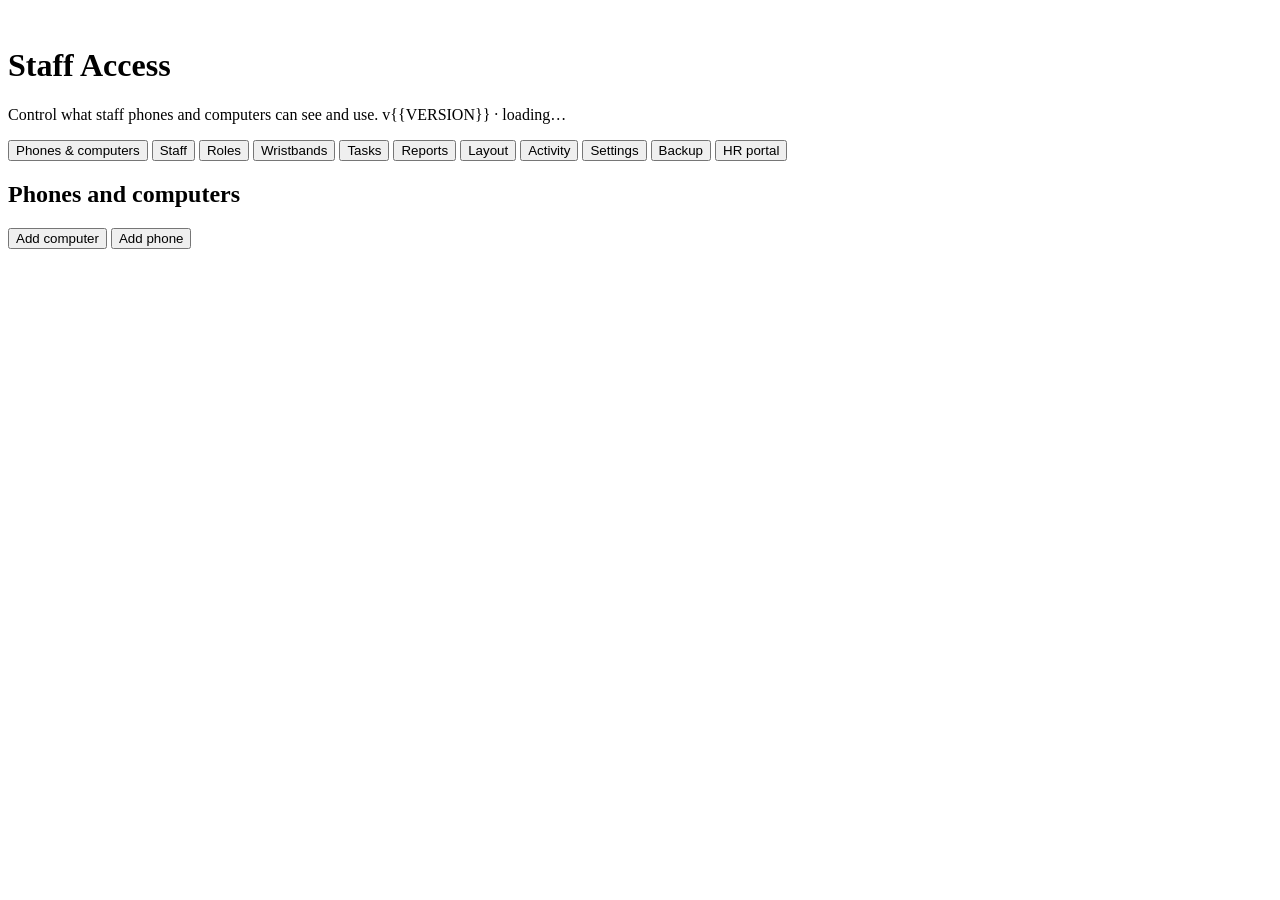
==== staff_portal/app/admin/index.html @ 721d0551 "Merge wf/ct-tasks into the release Co-Authored-By: Claude Opus 5.5 <noreply@anthropic.com> Claude-Se" ====
<!doctype html>
<html lang="en">
<head>
<meta charset="utf-8">
<meta name="viewport" content="width=device-width, initial-scale=1">
<title>Staff Access</title>
<link rel="stylesheet" href="static/admin.css">
</head>
<body>
<header class="top">
  <img class="top-icon" id="top-icon" src="icon-192.png" alt="">
  <div class="top-text">
    <h1 id="top-title">Staff Access</h1>
    <p>Control what staff phones and computers can see and use. <span class="version" id="version">v{{VERSION}} · loading…</span></p>
  </div>
</header>

<nav class="tabs" role="tablist">
  <button role="tab" data-tab="phones" aria-selected="true">Phones &amp; computers</button>
  <button role="tab" data-tab="staff">Staff</button>
  <button role="tab" data-tab="roles">Roles</button>
  <button role="tab" data-tab="wristbands">Wristbands</button>
  <button role="tab" data-tab="tasks">Tasks</button>
  <button role="tab" data-tab="reports">Reports</button>
  <button role="tab" data-tab="layout">Layout</button>
  <button role="tab" data-tab="activity">Activity</button>
  <button role="tab" data-tab="settings">Settings</button>
  <button role="tab" data-tab="backup">Backup</button>
  <button role="tab" data-tab="hr">HR portal</button>
</nav>

<main>
  <section id="tab-phones" class="tab">
    <div class="notice" id="url-notice" hidden>
      Set the <strong>staff app address</strong> in <button class="linkish" data-goto="settings">Settings</button>
      before setting up phones. The setup QR codes use it.
    </div>
    <div class="section-head">
      <h2>Phones and computers</h2>
      <div class="editor-actions">
        <button class="btn" id="add-computer">Add computer</button>
        <button class="btn primary" id="add-phone">Add phone</button>
      </div>
    </div>
    <div id="phone-list" class="cards"></div>
  </section>

  <section id="tab-staff" class="tab" hidden>
    <div class="section-head">
      <h2>Staff members</h2>
      <div class="head-actions">
        <button class="btn" id="sync-staff" hidden>Sync staff now</button>
        <button class="btn" id="link-staff" hidden>Link existing staff</button>
        <button class="btn" id="add-from-connecteam" hidden>Add from Connecteam</button>
        <button class="btn primary" id="add-staff">Add staff member</button>
      </div>
    </div>
    <p class="hint">For shared phones: each person taps their name and enters their own PIN, so
      every action is recorded under their name. What they can control comes from the phone's role.</p>
    <p class="hint sync-line" id="staff-sync-status" hidden></p>
    <div class="kc-filters staff-tools" id="staff-tools" hidden>
      <input type="search" id="staff-search" placeholder="Search by name, role or department" maxlength="60"
        autocomplete="off" aria-label="Search staff">
      <div class="seg seg-state" role="radiogroup" aria-label="Sort staff by" id="staff-sort">
        <button type="button" role="radio" data-sort="department" aria-checked="true">Department</button>
        <button type="button" role="radio" data-sort="name" aria-checked="false">Name</button>
        <button type="button" role="radio" data-sort="role" aria-checked="false">Role</button>
      </div>
      <span class="count" id="staff-count"></span>
    </div>
    <div id="staff-list" class="staff-list"></div>
    <div id="staff-archived" class="staff-list staff-archived"></div>

    <details id="keycards-section" class="fold-section" hidden>
      <summary class="kc-head">
        <span class="chev" aria-hidden="true"></span>
        <h2>Key cards</h2>
        <span class="fold-count" id="kc-totals"></span>
      </summary>
      <div class="kc-intro">
        <p class="hint">Every staff key card made, from the Staff tab or at a front-desk computer, newest
          first. Revoke a card you have in hand, or report a lost one and lock it out of its doors.</p>
        <button class="btn" id="kc-refresh">Refresh</button>
      </div>
      <div class="kc-filters">
        <div class="seg seg-state" role="radiogroup" aria-label="Show key cards" id="kc-filter">
          <button type="button" role="radio" data-state="active" aria-checked="true">Active</button>
          <button type="button" role="radio" data-state="expired" aria-checked="false">Expired</button>
          <button type="button" role="radio" data-state="revoked" aria-checked="false">Revoked</button>
          <button type="button" role="radio" data-state="lost" aria-checked="false">Lost</button>
          <button type="button" role="radio" data-state="all" aria-checked="false">All</button>
        </div>
        <input type="search" id="kc-search" placeholder="Search by name or card number" maxlength="60"
          autocomplete="off" aria-label="Search key cards">
      </div>
      <div class="table-wrap">
        <table class="activity kc-table">
          <thead><tr><th>Holder</th><th>Card</th><th>Opens</th><th>Made</th><th>Works until</th>
            <th>State</th><th>Last used</th><th><span class="sr">Actions</span></th></tr></thead>
          <tbody id="kc-rows"></tbody>
        </table>
      </div>
      <button class="btn more" id="kc-more" hidden>Show older</button>
    </details>

    <div class="section-head dept-head">
      <h2>Departments</h2>
      <div class="head-actions"><button class="btn" id="add-department">Add department</button></div>
    </div>
    <p class="hint">A department gives its people a role, the key card made for them with
      <b>Make key card</b>, and whether they must be clocked in to sign in. People linked to
      Connecteam are in every department whose smart group they're in. Someone in several
      departments gets each of these from the first one in this list that sets it, so drag to
      change the order.</p>
    <div id="department-list" class="area-list dept-list"></div>
    <div id="department-hidden"></div>
  </section>

  <section id="tab-roles" class="tab" hidden>
    <p class="hint roles-hint">A role decides what a <b>kiosk</b> device with that role shows, and what
      each person with that role sees when they sign in on a <b>role-based</b> device. People are listed
      under their role: click someone to change their access or pages just for them.</p>
    <div class="roles-layout">
      <aside class="role-list">
        <div class="section-head">
          <h2>Roles</h2>
          <button class="btn" id="add-role">New role</button>
        </div>
        <ul id="role-list"></ul>
      </aside>
      <div class="role-editor" id="role-editor">
        <div class="empty">Pick a role, or create one like “Maintenance” or “Housekeeping.”</div>
      </div>
    </div>
  </section>

  <section id="tab-wristbands" class="tab" hidden>
    <div class="section-head"><h2>Wristbands</h2></div>
    <p class="hint wb-intro">Staff signed in on a front-desk computer make TT Hotel wristbands and key
      cards on the card encoder plugged into it. Set the defaults here, set each front-desk computer's
      card encoder (This computer (USB) is easiest) in <button class="linkish"
      data-goto="phones">Phones &amp; computers</button> → Edit, and choose who may make which cards on the
      <button class="linkish" data-goto="roles">Roles</button> tab. Every card is recorded with who made it.</p>
    <form id="wb-form" class="settings">
      <fieldset>
        <label class="check-row"><input type="checkbox" name="wristbands_enabled">
          <span>Make wristbands and key cards
          <small>People whose role allows it can make day passes, overnight wristbands, contractor
          badges and staff cards on a front-desk computer with a card encoder.</small></span></label>
        <p class="hint wb-account">TT Hotel account: <span class="badge" id="wb-tt-state"></span>
          <button class="linkish" type="button" data-goto="settings"
            data-open-conn="conn-tthotel">Settings → Connections</button></p>
      </fieldset>
      <fieldset>
        <legend>Day passes</legend>
        <div class="row">
          <label>Day passes stop working at <small>Every day pass works until this time on the day it's made.</small>
            <input name="wb_daypass_end" type="time" required></label>
          <label>Most guests on one day pass booking<input name="wb_daypass_max" type="number" min="1" max="50" required></label>
        </div>
        <div class="pick-block">
          <div class="pick-head">Doors every day pass opens <span class="hint" id="wb-daypass-count"></span></div>
          <div class="pick-box tall" id="wb-daypass-doors"></div>
          <p class="wb-warn" id="wb-daypass-rooms" hidden></p>
        </div>
        <label class="check-row"><input type="checkbox" name="wb_lockout_daypass">
          <span>Day passes open doors that are deadbolted from inside
          <small>Leave this off for guests, so no one can open a room someone has bolted from inside.</small></span></label>
      </fieldset>
      <fieldset>
        <legend>Overnight guests</legend>
        <div class="row">
          <label>Checkout time <small>Overnight wristbands stop working at this time on the checkout date.</small>
            <input name="wb_checkout_time" type="time" required></label>
          <label>Most guests on one overnight booking<input name="wb_overnight_max" type="number" min="1" max="50" required></label>
        </div>
        <div class="pick-block">
          <div class="pick-head">Shared doors on every overnight wristband <span class="hint" id="wb-overnight-count"></span></div>
          <p class="hint">Such as the main entrance or the pool gate. Staff choose the room when they make the wristband.</p>
          <div class="pick-box tall" id="wb-overnight-doors"></div>
          <p class="wb-warn" id="wb-overnight-rooms" hidden></p>
        </div>
        <label class="check-row"><input type="checkbox" name="wb_lockout_overnight">
          <span>Overnight wristbands open doors that are deadbolted from inside
          <small>Leave this off for guests, so no one can open a room someone has bolted from inside.</small></span></label>
      </fieldset>
      <fieldset>
        <legend>Contractor badges</legend>
        <p class="hint">Staff pick the doors (any door they have access to, staff doors too) and when the
          badge stops working, at most 7 days ahead. Choose who may make them on the
          <button class="linkish" type="button" data-goto="roles">Roles</button> tab.</p>
        <div class="row">
          <label>Most badges at once<input name="wb_contractor_max" type="number" min="1" max="20" required></label>
        </div>
        <label class="check-row"><input type="checkbox" name="wb_lockout_contractor">
          <span>Contractor badges open doors that are deadbolted from inside
          <small>Usually off, so no one can open a room someone has bolted from inside.</small></span></label>
      </fieldset>
      <fieldset>
        <legend>Staff cards</legend>
        <div class="row">
          <label>Staff cards last (days) <small>Where the expiry date starts. Staff can change it, up to their role's limit.</small>
            <input name="wb_staff_days" type="number" min="1" max="3650" required></label>
          <label>Most cards at once<input name="wb_staff_max" type="number" min="1" max="20" required></label>
        </div>
        <label class="check-row"><input type="checkbox" name="wb_lockout_staff">
          <span>Staff cards open doors that are deadbolted from inside
          <small>Usually on, so staff can get into a room in an emergency.</small></span></label>
      </fieldset>
      <fieldset>
        <legend>Lost key cards: remote lock-out (experimental)</legend>
        <p class="hint">A lost staff card keeps opening its doors until it expires. You can always lock
          it out by tapping a <b>lost card notice</b> or a <b>replacement card</b> on each door (Staff tab,
          Key cards). Remote lock-out does it through TT Hotel instead, for doors with a gateway, without
          walking to them.</p>
        <p class="wb-warn">Experimental: TT Hotel doesn't document this for cards made on an encoder. A card
          number locked out remotely is retired on that door <b>for good</b>: that card can never open it
          again, even after it's cleared and made again. Test it on one door before using it.</p>
        <label class="check-row"><input type="checkbox" name="wb_remote_lockout">
          <span>Offer remote lock-out for lost cards
          <small>Uses 2 TT Hotel requests per gateway door, only when you click it. A busy gateway is
          tried again at most 3 times, minutes apart.</small></span></label>
        <div class="row">
          <label>Card number format <small>If the test card still opens the door, the test switches
            this for you.</small>
            <select name="wb_remote_lockout_api">
              <option value="reversed">Reversed (TT Hotel's encoder cards)</option>
              <option value="plain">As printed</option></select></label>
        </div>
        <div class="ct-status">
          <span id="wb-remote-status" class="hint"></span>
          <button class="btn" type="button" id="wb-remote-test">Test remote lock-out</button>
        </div>
      </fieldset>
      <fieldset>
        <legend>Time zone</legend>
        <label>Time zone <small>Leave blank to use Home Assistant's. Day passes, checkout and staff
          cards stop working at these times in this zone.</small>
          <input name="wb_time_zone" maxlength="64" list="wb-zones" autocomplete="off" spellcheck="false"></label>
        <datalist id="wb-zones"></datalist>
        <p class="hint" id="wb-zone-note"></p>
        <p class="hint">The front-desk computer's Windows time zone must be the same: the encoder works
          out each door's time from that computer's clock.</p>
      </fieldset>
      <fieldset>
        <legend>Advanced</legend>
        <p class="hint">Only change these if TT Hotel's own settings were changed, or the wristbands you
          use need it.</p>
        <div class="row">
          <label>Card sectors <small>16 digits, as set in TT Hotel (its default is 0000000000011111).</small>
            <input name="wb_sectors" maxlength="16" pattern="[01]{16}" required autocomplete="off" spellcheck="false"></label>
          <label>Wait for each card (seconds) <small>Then staff are asked to try again, skip it or stop.</small>
            <input name="wb_card_wait" type="number" min="10" max="600" required></label>
          <label>Most doors on one card <small>A whole floor or building counts as one.</small>
            <input name="wb_max_records" type="number" min="1" max="64" required></label>
        </div>
        <label>Networks to search for encoders <small>For Automatic card encoders. Leave blank to use
          Home Assistant's (Settings → System → Network). Otherwise up to 4 private networks, each
          /24 or smaller, such as 192.168.1.0/24.</small>
          <input name="wb_scan_subnets" maxlength="200" placeholder="From Home Assistant" autocomplete="off"
            spellcheck="false"></label>
      </fieldset>
      <div class="form-actions"><button class="btn primary" type="submit">Save wristband settings</button></div>
    </form>
    <div class="settings">
      <fieldset>
        <legend>Card encoders</legend>
        <p class="hint">Each front-desk computer with an encoder runs TT Hotel's free <b>SN Web Socket</b>
          helper. With <b>This computer (USB)</b> (the default for new computers), Staff Access
          reaches the encoder through the staff app open on that computer, so it connects while
          someone signed in there has <b>Wristbands</b> open, and Staff Access never connects to it
          over your network. For other setups, <b>Automatic</b> looks for SN Web Socket on the networks in Home
          Assistant's network setting (or the ones entered under Advanced) and uses only the one you
          confirm with <b>Use this encoder</b>, or enter its <b>Address</b>. Between jobs the encoder
          is free for the TT Hotel program.</p>
        <div class="ct-status">
          <span id="wb-discovery" class="hint"></span>
          <button class="btn" type="button" id="wb-find-encoders">Find encoders</button>
        </div>
        <div id="wb-encoders" class="area-list"></div>
      </fieldset>
      <fieldset>
        <legend>Doors</legend>
        <p class="hint">The doors TT Hotel lists for your property, by building and floor. Rename a door
          to what staff call it (TT Hotel keeps its own name), or hide it from staff lists. A hidden door
          can still be one of the day-pass or overnight doors above.</p>
        <p class="hint">Mark each door as a <b>public door</b> (such as the pool gate or the main entrance),
          a <b>guest room</b> or a <b>staff door</b> (such as the office or the boiler room). Staff pick
          overnight guests' rooms from the guest rooms, and shared doors from the public doors. A door not
          marked yet shows in both. Staff doors only go on staff cards and contractor badges.</p>
        <div class="ct-status">
          <span id="wb-doors-status" class="hint"></span>
          <button class="btn" type="button" id="wb-sync">Sync from TT Hotel</button>
        </div>
        <div id="wb-doors" class="wb-doors"></div>
      </fieldset>
    </div>
    <div id="door-activity-section">
      <div class="section-head wb-jobs-head">
        <h2>Door activity</h2>
        <button class="btn" id="da-refresh">Refresh</button>
      </div>
      <p class="hint">Who opened which door and how (card, app, passcode…), as TT Hotel reports it,
        newest first. Each key card's <b>Last used</b> comes from here. A lost or revoked card tried at
        a door is marked here and noted in Activity. Kept for 180 days.</p>
      <div class="settings">
        <fieldset>
          <legend>Connect TT Hotel</legend>
          <p class="hint">Only doors connected to a gateway report. TT Hotel sends to the staff app's
            address, so it must be set in <button class="linkish" data-goto="settings">Settings</button>.</p>
          <ol class="da-steps">
            <li>Copy this address.</li>
            <li>In TT Hotel, signed in as the hotel's admin, open <b>Settings → Integration</b>.</li>
            <li>Paste it into <b>Callback URL</b> and save.</li>
          </ol>
          <div class="da-address" id="da-address-row">
            <input id="da-address" readonly aria-label="Address for TT Hotel" spellcheck="false">
            <button class="btn" type="button" id="da-copy">Copy</button>
          </div>
          <p class="hint" id="da-status"></p>
          <label class="check-row"><input type="checkbox" id="da-alert-ha">
            <span>Tell Home Assistant when a lost or revoked card is tried
            <small>A notification in Home Assistant, at most one per card every 10 minutes. It's always
            noted in Activity.</small></span></label>
          <div class="ct-status">
            <span class="hint">The address is the only key: if it got out, make a new one and paste it
              into TT Hotel again. The old one stops working at once.</span>
            <button class="btn" type="button" id="da-new">Make a new address</button>
          </div>
        </fieldset>
      </div>
      <div class="kc-filters da-filters">
        <select id="da-door" aria-label="Show door"><option value="">All doors</option></select>
        <label class="check"><input type="checkbox" id="da-problems"> Problems only</label>
      </div>
      <div class="table-wrap">
        <table class="activity da-table">
          <thead><tr><th>When</th><th>Door</th><th>Who</th><th>How</th><th>Result</th></tr></thead>
          <tbody id="da-rows"></tbody>
        </table>
      </div>
      <button class="btn more" id="da-more" hidden>Show older</button>
    </div>
    <div class="section-head wb-jobs-head">
      <h2>Cards made</h2>
      <button class="btn" id="wb-refresh-jobs">Refresh</button>
    </div>
    <p class="hint">Every wristband and card made here, newest first, with who made it. Kept for two years.</p>
    <div class="table-wrap">
      <table class="activity">
        <thead><tr><th>When</th><th>Made by</th><th>For</th><th>Cards</th><th>Works until</th></tr></thead>
        <tbody id="wb-job-rows"></tbody>
      </table>
    </div>
    <button class="btn more" id="wb-more-jobs" hidden>Show older</button>
  </section>

  <section id="tab-tasks" class="tab" hidden>
    <div class="section-head"><h2>Tasks</h2></div>
    <p class="hint tk-intro">Everyone signed in with their own PIN has a <b>Tasks</b> list in the staff
      app: tasks for their department, for Everyone, and tasks given to them. Anyone can add a quick task
      and change a task's status. Only the person who made a task, or someone whose role has <b>Manage
      tasks</b> (on the <button class="linkish" data-goto="roles">Roles</button> tab), can edit or delete it.</p>
    <div class="settings">
      <fieldset id="tk-sync">
        <legend>Two-way sync with Connecteam Quick Tasks</legend>
        <p class="hint">Quick tasks made here go to the Connecteam board you choose for their department,
          for the person they're given to (when they're linked to Connecteam). Changes go both ways: title,
          notes, due date, who it's for, Done, Won't do and the bin. Tasks made on those boards in
          Connecteam show up here for the board's department. Tasks from forms stay with their form.</p>
        <p class="hint">The Connecteam app in <button class="linkish" type="button" data-goto="settings"
          data-open-conn="conn-connecteam">Settings → Connections</button> needs <b>quick_tasks.read</b>,
          <b>quick_tasks.write</b> and <b>quick_tasks.delete</b> (and <b>forms.write</b> for forms that
          follow a manager field). <b>Test</b> checks them.</p>
        <label class="check-row"><input type="checkbox" id="tk-sync-on">
          <span>Sync tasks with Connecteam <small>Off until you turn it on. Tasks made before stay here only.</small></span></label>
        <p class="hint tk-form-error" id="tk-sync-problem" hidden></p>
        <div id="tk-boards" class="cards"></div>
        <div class="tk-pick" id="tk-board-pick">
          <button class="btn" type="button" id="tk-add-board">Choose a board</button>
        </div>
        <div class="card-actions">
          <button class="btn" type="button" id="tk-sync-test">Test</button>
          <button class="btn primary" type="button" id="tk-sync-save">Save</button>
        </div>
        <ul class="conn-checks" id="tk-sync-checks" hidden></ul>
      </fieldset>
      <fieldset>
        <legend>Tasks from Connecteam forms</legend>
        <p class="hint">Each new submission of a form chosen here becomes one task, with its answers in the
          notes. Only submissions sent after you choose a form become tasks, and none becomes a task twice.</p>
        <p class="hint" id="tk-cost"></p>
        <p class="hint" id="tk-ct-off" hidden>Turn on Connecteam in <button class="linkish" type="button"
          data-goto="settings" data-open-conn="conn-connecteam">Settings → Connections</button> first.</p>
        <div id="tk-forms" class="cards"></div>
        <div class="tk-pick" id="tk-pick">
          <button class="btn" type="button" id="tk-add-form">Choose a form</button>
        </div>
      </fieldset>
    </div>
  </section>

  <section id="tab-layout" class="tab" hidden>
    <div class="section-head">
      <h2>Phone layout</h2>
      <div class="editor-actions">
        <button class="btn" id="preview-layout">Preview</button>
        <button class="btn subtle" id="discard-layout" disabled>Discard changes</button>
        <button class="btn primary" id="save-layout" disabled>Save layout</button>
      </div>
    </div>
    <p class="hint">Arrange what staff see: pages, group cards such as “Tub 1” that open to show
      everything about it, single devices, whole areas and headings. Each phone only sees the parts its
      role allows, and only gets controls where its role says Control, unless you give an item its own
      access (Edit → Access on phones). Every kiosk device shows every page
      unless you choose otherwise (“Choose devices” on a page or group, or Phones → Edit); on
      role-based devices, people see their role’s pages (Roles tab). Put pages
      in a group, such as “Pool staff”, to give them out together. With no pages, phones use
      the automatic layout grouped by area. <b>Preview</b> shows your changes as a phone or computer
      would, before you save.</p>
    <label class="check"><input type="checkbox" id="show-unplaced">
      Put devices a role allows but that aren't on any page on a “More” page</label>
    <div class="roles-layout layout-editor">
      <aside class="role-list">
        <div class="section-head">
          <h2>Pages</h2>
          <div class="head-actions">
            <button class="btn" id="add-group">Add group</button>
            <button class="btn" id="add-page">Add page</button>
          </div>
        </div>
        <ul id="page-list"></ul>
      </aside>
      <div class="role-editor" id="page-editor"></div>
    </div>
  </section>

  <section id="tab-activity" class="tab" hidden>
    <div class="section-head">
      <h2>Activity</h2>
      <button class="btn" id="refresh-activity">Refresh</button>
    </div>
    <div class="table-wrap">
      <table class="activity">
        <thead><tr><th>When</th><th>Who</th><th>What</th><th>Device</th></tr></thead>
        <tbody id="activity-rows"></tbody>
      </table>
    </div>
    <button class="btn more" id="more-activity" hidden>Show older</button>
  </section>

  <section id="tab-backup" class="tab" hidden>
    <div class="section-head"><h2>Backup and transfer</h2></div>
    <div class="settings">
      <fieldset>
        <legend>Full backup</legend>
        <p class="hint">Everything in Staff Access in one file: settings, logo, areas, roles, layout,
          phones, staff and each phone's own arrangement, plus the activity log and the wristband and
          key card history. Restoring it puts the setup back, and phones that were already set up keep
          working. The log and card history are merged: entries from the file that aren't here yet are
          added, and nothing here is removed.</p>
        <div class="backup-actions">
          <button class="btn primary" id="download-backup">Download backup</button>
          <button class="btn" id="restore-backup">Restore from a backup…</button>
        </div>
        <p class="hint">Keep backup files somewhere private: they include staff and phone PINs
          (scrambled, never readable) and the activity log. Home Assistant sign-ins, pending setup QR
          codes and the TT Hotel and Connecteam secrets are never included. Staff Access is also part
          of Home Assistant's own backups.</p>
        <div id="safety-backups"></div>
      </fieldset>
      <fieldset id="migrate">
        <legend>Migrate to another install</legend>
        <p class="hint">Moves everything to another install of this add-on, for example when you
          switch Home Assistant from one add-on repository to another (Home Assistant treats that as a
          different add-on). Phones and computers stay signed in and nothing needs typing again: the
          file carries the whole setup, the activity log and card history, PINs, and the TT Hotel and
          Connecteam connections with their secrets.</p>
        <ol class="migrate-steps">
          <li>Here, click <strong>Create migration file</strong>. Save the file and write down the
            code shown with it.</li>
          <li>Stop this add-on: in Home Assistant, <strong>Settings → Add-ons → Staff Portal →
            Stop</strong>. Both use port 8787, so only one can run at a time.</li>
          <li>Install the new add-on and start it.</li>
          <li>Open the new one's <strong>Backup</strong> tab, click <strong>Restore from migration
            file…</strong>, choose the file and type the code.</li>
          <li>Check that phones, computers and this dashboard work.</li>
          <li>Uninstall the old add-on and remove its repository. The Cloudflare Tunnel needs no
            change.</li>
        </ol>
        <div class="backup-actions">
          <button class="btn primary" id="create-migration">Create migration file</button>
          <button class="btn" id="restore-migration">Restore from migration file…</button>
        </div>
        <div id="migration-code" class="migrate-made" role="region" aria-label="Migration code" hidden></div>
        <div id="migration-done" class="migrate-done" role="status" hidden></div>
        <p class="hint">Only the code can open the file, and the file holds everything, secrets
          included: treat both like a password and keep them apart. A file can be restored within 24
          hours of being made, and only onto a new install that has no staff, phones, computers,
          roles, areas, departments, card jobs or layout pages yet.</p>
      </fieldset>
      <fieldset>
        <legend>Layout</legend>
        <p class="hint">The phone layout: pages, group cards, dividers and access settings. Importing
          loads it into the Layout tab so you can check it before saving. Whole-area items are matched
          to your areas by name.</p>
        <div class="backup-actions">
          <button class="btn" data-export="layout">Export layout</button>
          <button class="btn" data-import="layout">Import layout…</button>
        </div>
      </fieldset>
      <fieldset>
        <legend>Roles</legend>
        <p class="hint">Every role with its device and area access. Importing adds them to your roles;
          areas are matched by name. You choose what happens to roles with the same name.</p>
        <div class="backup-actions">
          <button class="btn" data-export="roles">Export roles</button>
          <button class="btn" data-import="roles">Import roles…</button>
        </div>
      </fieldset>
      <fieldset>
        <legend>Departments</legend>
        <p class="hint">Departments with their Connecteam smart group, role and key card template.
          Importing adds them; roles are matched by name. You choose what happens to departments with the
          same name.</p>
        <div class="backup-actions">
          <button class="btn" data-export="departments">Export departments</button>
          <button class="btn" data-import="departments">Import departments…</button>
        </div>
      </fieldset>
      <fieldset>
        <legend>Staff</legend>
        <p class="hint">Staff members with their PINs (scrambled) and which shared phones they may use.
          Importing adds them; phones are matched by name. Home Assistant links aren't included.</p>
        <div class="backup-actions">
          <button class="btn" data-export="staff">Export staff</button>
          <button class="btn" data-import="staff">Import staff…</button>
        </div>
      </fieldset>
    </div>
    <input type="file" id="import-file" accept=".json,.gz,application/json,application/gzip" hidden>
  </section>

  <section id="tab-reports" class="tab" hidden>
    <div class="section-head"><h2>Reports</h2></div>
    <p class="hint">Reports appear in the staff app, under <b>Reports</b>, for people signed in with their
      own PIN. Choose who gets each one by department. People in a department that may <b>manage</b> a
      report can also upload its files (such as a Gusto export) and change its settings. Connecteam
      is asked only when someone opens a report: <span id="reports-lane"></span></p>
    <div id="report-list" class="cards"></div>
  </section>

  <section id="tab-hr" class="tab" hidden>
    <div class="section-head"><h2>HR portal</h2><span class="badge" id="hr-badge"></span></div>
    <div class="settings">
      <fieldset>
        <legend>Turn on</legend>
        <p class="hint">A private website for employee files, documents and certificates, at its own
          address. Everyone signs in with their mobile number and Connecteam kiosk code (managers and HR
          also with an authenticator code), and sees only what their role allows. Its people come from
          Connecteam, and keeps files in your Google shared drive. While it's off, nothing changes for
          anyone and nothing extra is asked of Connecteam or Google.</p>
        <form id="hr-form" class="item-fields">
          <label class="check-row"><input type="checkbox" name="hr_enabled">
            <span>Turn on the HR portal
            <small>Needs Connecteam turned on (Settings → Connections) and the HR address below.</small></span></label>
          <label>HR address <small>Its own hostname in your Cloudflare Tunnel, pointing at port 8788
            (with the Cloudflared add-on: <code>http://172.30.32.1:8788</code>). Not the staff app's
            address.</small>
            <input name="hr_host" placeholder="hr.yourdomain.com" autocomplete="off" spellcheck="false" maxlength="253"></label>
          <div class="form-actions"><button class="btn primary" type="submit">Save</button></div>
        </form>
        <p class="hint" id="hr-where"></p>
        <p class="hint hr-conn-line">Google Drive (HR files): <span class="badge" id="hr-google-state"></span>
          <button class="linkish" type="button" data-goto="settings"
            data-open-conn="conn-google">Settings → Connections</button></p>
        <p class="hint hr-conn-line">Connecteam (read only, the same connection): <span class="badge" id="hr-ct-state"></span>
          <button class="linkish" type="button" data-goto="settings"
            data-open-conn="conn-connecteam">Settings → Connections</button></p>
      </fieldset>
      <fieldset id="hr-unlock" hidden>
        <legend>Unlock with the HR recovery key</legend>
        <p class="hint">The HR key was kept out of Home Assistant backups, so after a restore or a move
          the HR portal stays locked until you type the HR recovery key you printed when it was turned
          on.</p>
        <form id="hr-unlock-form" class="copy-row">
          <input name="recovery_key" placeholder="ABCD-EFGH-JKLM-NPQR-STUV" autocomplete="off"
            spellcheck="false" aria-label="HR recovery key">
          <button class="btn primary" type="submit">Unlock</button>
        </form>
      </fieldset>
      <fieldset id="hr-admins-box" hidden>
        <legend>HR admins</legend>
        <p class="hint">HR admins see everyone and run the HR portal: roles, sign-ins and HR settings. Only
          you choose them, here. Two is best (you and your HR lead), so neither depends on the other.
          Each one scans their own setup QR code with their phone to set up their authenticator.</p>
        <div id="hr-admins" class="item-list"></div>
        <div class="backup-actions">
          <button class="btn" type="button" id="hr-add-admin">Add HR admin</button>
          <button class="btn" type="button" id="hr-sync">Sync people now</button>
        </div>
        <p class="hint" id="hr-sync-status"></p>
      </fieldset>
      <fieldset id="hr-emergency" hidden>
        <legend>Emergency controls</legend>
        <p class="hint">For when HR can't: unlock someone, reset their HR sign-in (their authenticator
          and recovery codes go, and they're signed out everywhere), or sign everyone out. Turning the
          HR portal off is above.</p>
        <input type="search" id="hr-find" placeholder="Find someone by name" autocomplete="off" aria-label="Find someone">
        <div id="hr-found" class="item-list"></div>
        <div class="backup-actions"><button class="btn danger" type="button" id="hr-sign-out-all">Sign everyone out</button></div>
      </fieldset>
      <fieldset id="hr-events-box" hidden>
        <legend>Security events</legend>
        <p class="hint">Sign-ins, locks, resets and changes to settings. Who looked at which file is only
          in the HR portal's own audit log, which HR admins see.</p>
        <div class="table-wrap">
          <table class="activity">
            <thead><tr><th>When</th><th>What</th><th>Who</th></tr></thead>
            <tbody id="hr-events"></tbody>
          </table>
        </div>
      </fieldset>
    </div>
  </section>

  <section id="tab-settings" class="tab" hidden>
    <div class="settings">
      <fieldset>
        <legend>Areas</legend>
        <p class="hint">Group devices the way your staff think about the property, such as
          “Soaking Area” or “Mechanical.” An area can include whole Home Assistant areas
          (new devices there join automatically) and individual devices. The staff app shows
          devices under these headings, in this order, and roles can grant access to a whole area.</p>
        <div id="area-list" class="area-list"></div>
        <div><button type="button" class="btn" id="add-area">Add area</button></div>
      </fieldset>
    </div>
    <div class="settings">
      <fieldset class="connections">
        <legend>Connections</legend>
        <p class="hint">The services Staff Access signs in to. Open one to change its details; each
          has its own Save button.</p>
        <div class="conn-list">
          <details class="conn" id="conn-tthotel">
            <summary>
              <span class="conn-head"><span class="conn-name">TT Hotel</span>
                <span class="badge" data-conn-state></span></span>
              <span class="conn-use" data-conn-use></span>
            </summary>
            <form id="tt-form" class="conn-body">
              <p class="hint">In the TT Hotel program on the front-desk computer, sign in as the hotel's admin
                and open <b>Settings → Integration</b>. Copy the Client ID, Client Secret, username and
                password from there. The password there is already scrambled (32 letters and numbers):
                paste it exactly as TT Hotel shows it, never your real password.</p>
              <div class="row">
                <label>Client ID<input name="tthotel_client_id" maxlength="200" autocomplete="off" spellcheck="false"></label>
                <label>Client Secret<input name="tthotel_client_secret" type="password" maxlength="500"
                  autocomplete="new-password" spellcheck="false"></label>
              </div>
              <div class="row">
                <label>Username <small>The hotel admin's TT Hotel username.</small>
                  <input name="tthotel_username" maxlength="200" autocomplete="off" spellcheck="false"></label>
                <label>Password <small>Exactly as exported from TT Hotel → Settings → Integration.</small>
                  <input name="tthotel_password_md5" type="password" maxlength="64" autocomplete="new-password"
                    spellcheck="false"></label>
              </div>
              <div class="row">
                <label>Account hosted in<select name="tthotel_region">
                  <option value="global">Outside China (euapi.ttlock.com)</option>
                  <option value="china">China (cnapi.ttlock.com)</option></select></label>
                <label>Check for new doors every (hours)<input name="tthotel_sync_hours" type="number" min="1" max="48"></label>
              </div>
              <p class="hint">TT Hotel's free limit is 30,000 requests a month, counting every request.
                Staff Access never uses more than a quarter of that (7,500), and its automatic door checks stop
                at half of its share so making cards always has room. Making cards needs a fresh key for the
                encoder from TT Hotel: one request covers about 8 minutes of card-making. Door checks cost a
                request or two each, and only run while Wristbands is on and something uses the door list: a
                computer's card encoder, key cards made on This computer, or door activity.</p>
              <p class="hint">TT Hotel's <b>Callback URL</b> (in the same place) is for door activity: its
                address is under <b>Door activity</b> on the <button class="linkish" type="button"
                data-goto="wristbands">Wristbands</button> tab.</p>
              <p class="wb-warn" id="wb-off-note" hidden>Wristbands is off, so Staff Access doesn't use TT Hotel.
                Turn it on with <b>Make wristbands and key cards</b> on the <button class="linkish" type="button"
                data-goto="wristbands">Wristbands</button> tab.</p>
              <label class="check-row" id="wb-clear-row" hidden><input type="checkbox" name="tthotel_clear_secret">
                <span>Remove the saved Client Secret and password</span></label>
              <div class="ct-status">
                <span id="wb-status" class="hint"></span>
                <button class="btn" type="button" id="wb-test">Test connection</button>
              </div>
              <div class="form-actions"><button class="btn primary" type="submit">Save TT Hotel settings</button></div>
            </form>
          </details>
          <details class="conn" id="conn-connecteam">
            <summary>
              <span class="conn-head"><span class="conn-name">Connecteam</span>
                <span class="badge" data-conn-state></span></span>
              <span class="conn-use" data-conn-use></span>
            </summary>
            <form id="ct-form" class="conn-body">
              <label class="check-row"><input type="checkbox" name="connecteam_enabled">
                <span>Link staff to Connecteam
                <small>Add staff from your Connecteam user list, and only let them sign in and use controls
                while they're clocked in on a Connecteam time clock (you can turn that off per department or
                per person).
                Staff you add by hand aren't affected until you link them (Link existing staff).</small></span></label>
              <p class="hint">In Connecteam, open <b>your name → Integration Center → OAuth 2.0</b>, click
                <b>Create app</b> and give it the <b>users.read</b> and <b>time_clock.read</b> scopes (they can't be
                changed later: for other scopes, make a new app). Copy the Client Secret straight away: Connecteam
                only shows it once, then paste its keys here. API access needs Connecteam's Expert plan or higher,
                and the time clock needs the Operations hub. Staff Access and the HR portal only ever <b>read</b>
                from Connecteam: no write permissions are needed.</p>
              <div class="row">
                <label>Client ID<input name="connecteam_client_id" maxlength="200" autocomplete="off" spellcheck="false"></label>
                <label>Client Secret<input name="connecteam_client_secret" type="password" maxlength="200"
                  autocomplete="new-password" spellcheck="false"></label>
              </div>
              <div class="row">
                <label>Account hosted in<select name="connecteam_region">
                  <option value="global">Global (api.connecteam.com)</option>
                  <option value="au">Australia (api-au.connecteam.com)</option></select></label>
                <label>Check the time clock every (minutes)<input name="connecteam_poll_minutes" type="number" min="30" max="240"></label>
              </div>
              <p class="hint">Connecteam limits API requests per account, shared with your other integrations
                and reports (Expert plan: 100 a minute and 10,000 a day). One check covers everyone and costs one
                request per time clock. Staff Access checks on that schedule only while someone must be clocked
                in, plus once when someone the last check didn't find clocked in signs in or uses a control (that
                check replaces the next scheduled one if it's within 20 minutes of it). Reading never checks. With
                one time clock that's about 24 requests a day plus a few at the start of shifts. Staff Access never
                uses more than 30 a minute and 5,000 a day (half of your daily limit), and pauses on its own if
                your account runs low. The HR portal reads its people through this connection, inside that: at
                most 6 a minute and 500 a day, and none once Staff Access has used half of its day, so clock checks
                always have room.</p>
              <p class="hint">If Connecteam refuses a request, automatic checks stop, with Connecteam's own words
                below. They try again by themselves after 30 minutes, up to 3 times a day; Test connection shows
                each step.</p>
              <label class="check-row" id="ct-clear-row" hidden><input type="checkbox" name="connecteam_clear_secret">
                <span>Remove the saved Client Secret</span></label>
              <div class="ct-status">
                <span id="ct-status" class="hint"></span>
                <button class="btn" type="button" id="ct-test">Test connection</button>
              </div>
              <ul class="conn-checks" id="ct-checks" hidden></ul>
              <div class="ct-status">
                <span id="ct-link-status" class="hint">Link the staff you added by hand to their Connecteam
                  users.</span>
                <button class="btn" type="button" id="ct-link">Link existing staff</button>
              </div>
              <label class="check-row"><input type="checkbox" name="connecteam_auto_staff">
                <span>Add everyone from Connecteam
                <small>Every active Connecteam user becomes a staff member here, in every department whose
                smart group they're in (Staff tab, Departments), with their kiosk code as their PIN. Checked
                about once an hour, inside the same request limits. People archived in Connecteam are turned
                off, never deleted. Someone here with the same name waits to be linked instead of being
                added twice. People you add by hand are never changed, apart from their departments
                once linked.</small></span></label>
              <label class="check-row"><input type="checkbox" name="connecteam_auto_clock_in">
                <span>People added this way must be clocked in to sign in
                <small>Unless one of their departments sets its own (Staff tab, Departments). You can change it for
                anyone on their row on the Staff tab; the sync never changes it back.</small></span></label>
              <label class="check-row"><input type="checkbox" name="connecteam_auto_departments">
                <span>Make a department for each smart group
                <small>Each Connecteam smart group gets a department here, with no role, no key card and
                each person's own clock-in rule until you set them. Its name follows the smart group's
                unless you rename it. A smart group removed in Connecteam leaves its department, marked
                as removed: it's never deleted. Connecteam's own "All users group" and "All admins
                group" are made hidden. Linked people are in the department of each smart group they're
                in.</small></span></label>
              <div class="ct-status">
                <span id="ct-dept-status" class="hint"></span>
                <button class="btn" type="button" id="ct-departments">Add departments now</button>
              </div>
              <div class="ct-status">
                <span id="ct-sync-status" class="hint"></span>
                <button class="btn" type="button" id="ct-sync">Sync staff now</button>
              </div>
              <div class="form-actions"><button class="btn primary" type="submit">Save Connecteam settings</button></div>
            </form>
          </details>
          <details class="conn" id="conn-google">
            <summary>
              <span class="conn-head"><span class="conn-name">Google Drive (HR files)</span>
                <span class="badge" data-conn-state></span></span>
              <span class="conn-use" data-conn-use></span>
            </summary>
            <form id="gd-form" class="conn-body">
              <p class="hint">The HR portal keeps employee files in a Google shared drive. A small script in your
                own Google account does the work, so there's no Google Cloud project, key file or Workspace admin
                setting to change. The script can only use the shared drives you pick here, and only answers
                Staff Access.</p>
              <ol class="gd-steps">
                <li>In Google Drive, create a shared drive named <b>HR Employee Files</b>. If you like, create a
                  second one, <b>HR Restricted</b>, for I-9s and accommodation records, with only you and your HR
                  lead in it.</li>
                <li>Click <b>Copy the script</b>.</li>
                <li>Go to <b>script.google.com</b>, signed in as the owner only (sign out of other Google
                  accounts, or use a private window), and click <b>New project</b>. Delete what's there, paste the
                  script and save it (Ctrl+S). If the editor doesn't respond, refresh the page.</li>
                <li>Click the gear (<b>Project Settings</b>) and tick <b>Show "appsscript.json" manifest file in
                  editor</b>. Back in the editor, open <b>appsscript.json</b>, replace everything in it with the
                  settings from <b>Copy the settings file</b>, and save. This turns on Google Drive for the
                  script and asks for full Drive access.</li>
                <li>Choose <b>authorize</b> in the list at the top and click <b>Run</b>. When Google asks, tick
                  <b>Select all</b> (or every box, including Google Drive) and click <b>Continue</b>. If it says
                  the app isn't verified, click <b>Advanced</b>, then <b>Go to</b> your project. The log should
                  end with lines starting <b>OK</b>.</li>
                <li>Click <b>Deploy → New deployment</b>. Choose the type <b>Web app</b>, set <b>Execute as: Me</b>
                  and <b>Who has access: Anyone</b>, then click <b>Deploy</b>.</li>
                <li>Copy the <b>Web app URL</b>, paste it below and click <b>Save</b>.</li>
                <li>Pick the shared drive (and the restricted one), click <b>Save</b>, then <b>Test
                  connection</b>.</li>
              </ol>
              <div class="gd-script">
                <button class="btn" type="button" id="gd-copy">Copy the script</button>
                <button class="btn" type="button" id="gd-copy-manifest">Copy the settings file</button>
                <button class="btn subtle" type="button" id="gd-new-secret" hidden>Make a new secret</button>
              </div>
              <p class="wb-warn" id="gd-script-note" hidden></p>
              <label id="gd-script-box" hidden>The script <small>Your browser didn't allow copying: select all
                of it here and copy it.</small>
                <textarea id="gd-script-text" readonly rows="6" spellcheck="false"></textarea></label>
              <label>Web app URL <small>Shown after Deploy. It starts with https://script.google.com/ and ends
                in /exec.</small>
                <input name="url" type="url" maxlength="400" autocomplete="off" spellcheck="false"
                  placeholder="https://script.google.com/macros/s/…/exec"></label>
              <div class="row">
                <label>Shared drive for employee files<select name="drive"></select></label>
                <label>Restricted files (I-9, accommodation)<select name="restricted_drive"></select></label>
              </div>
              <p class="wb-warn" id="gd-restricted-warn" hidden>Restricted files will go in a “Restricted” folder in
                the HR drive, which every member of that drive can open. A second shared drive keeps them apart.</p>
              <div class="ct-status">
                <span id="gd-status" class="hint"></span>
                <button class="btn" type="button" id="gd-test">Test connection</button>
              </div>
              <ul class="conn-checks" id="gd-checks" hidden></ul>
              <p class="hint" id="gd-hr-off" hidden>The HR portal is off. You can set this up now: it only keeps
                files in Google Drive once you turn it on (HR portal tab).</p>
              <p class="hint">If Google doesn't offer <b>Anyone</b> under <b>Who has access</b>, your Google
                Workspace doesn't allow it: ask whoever manages it to let you share web apps with anyone (see
                the user guide). Deploy from the owner's account, which isn't going away: the script runs as
                whoever deployed it.</p>
              <div class="form-actions"><button class="btn primary" type="submit">Save Google Drive settings</button></div>
            </form>
          </details>
        </div>
      </fieldset>
    </div>
    <form id="settings-form" class="settings">
      <fieldset>
        <legend>Branding</legend>
        <label>Property name<input name="property_name" maxlength="40" required></label>
        <label>Home screen name <small>Shown under the app icon. Keep it short.</small>
          <input name="app_name" maxlength="12" required></label>
        <div class="row">
          <label>Brand color<input type="color" name="accent_color"></label>
          <label>Icon background<input type="color" name="icon_background"></label>
        </div>
        <div class="logo-row">
          <img id="icon-preview" class="icon-preview" src="icon-192.png" alt="Home screen icon preview">
          <div>
            <label class="btn file-btn">Upload logo<input type="file" id="logo-file" accept="image/png,image/jpeg,image/webp" hidden></label>
            <button type="button" class="btn subtle" id="remove-logo">Remove logo</button>
            <p class="hint">A square PNG with some padding looks best. Without a logo, the icon shows your initials.</p>
          </div>
        </div>
      </fieldset>
      <fieldset>
        <legend>Staff app address</legend>
        <label>Public address <small>The Cloudflare Tunnel hostname that points at this add-on's port 8787.</small>
          <input name="public_url" type="url" placeholder="https://staff.example.com"></label>
      </fieldset>
      <fieldset>
        <legend>Phone security</legend>
        <label class="check-row"><input type="checkbox" name="require_pin">
          <span>Require a PIN on every phone
          <small>Phones without a PIN (that aren't shared phones) stop working until you set one in
          Phones → Edit. Recommended, so a lost or unattended phone can't be used.</small></span></label>
        <label class="check-row"><input type="checkbox" name="phones_via_tunnel_only">
          <span>Only allow phones through your Cloudflare Tunnel
          <small>Blocks phones (or anyone on your Wi-Fi) from reaching the staff app directly on the
          local network, so the only way in is your secure https address. If cloudflared runs
          somewhere other than the Cloudflared add-on (another computer, VM or Docker host), enter
          its address below first.</small></span></label>
        <label>Tunnel address <small class="inline-note">(only if cloudflared isn't the Home Assistant add-on)</small>
          <input name="tunnel_addresses" placeholder="192.168.1.40" autocomplete="off" spellcheck="false"></label>
        <div id="tunnel-sources" class="tunnel-sources"></div>
      </fieldset>
      <fieldset>
        <legend>Staff phones</legend>
        <label class="check-row"><input type="checkbox" name="allow_phone_reorder">
          <span>Let staff rearrange their phone
          <small>Adds a “Rearrange” button on the phone for reordering its tabs and items.
          It only changes that phone (or that person, on a shared phone), never your layout, and you
          can reset it from Phones → Edit or the Staff tab. Turning this off puts every phone back
          on your layout.</small></span></label>
        <label class="check-row"><input type="checkbox" name="control_lock">
          <span>Lock controls until staff unlock them
          <small>Switches, buttons and setpoints don't respond until someone presses and holds the lock
          button at the bottom of the phone, so checking temperatures can't switch something by accident. Readings always
          work. Controls lock again after the time below with no control used.</small></span></label>
        <label class="inline-number">Lock controls again after (minutes)
          <input name="control_lock_minutes" type="number" min="1" max="120"></label>
      </fieldset>
      <fieldset>
        <legend>Home Assistant logbook</legend>
        <label class="check-row"><input type="checkbox" name="ha_logbook">
          <span>Add staff actions to Home Assistant's logbook
          <small>Shows entries like “Main Boiler set to 140° by Bob (Maintenance phone) via Staff Portal”
          for everyone, including phones and people linked to a Home Assistant user.</small></span></label>
      </fieldset>
      <fieldset>
        <legend>Security</legend>
        <div class="row">
          <label>Ask for PIN again after (minutes): phones<input name="pin_timeout_minutes" type="number" min="1" max="1440"></label>
          <label>Ask for PIN again after (minutes): computers<input name="pin_timeout_computer_minutes" type="number" min="1" max="1440"></label>
          <label>Sign in after the last PIN digit (ms)<input name="pin_pause_ms" type="number" min="200" max="5000" step="50"></label>
          <label>Lock phone after wrong PINs<input name="max_pin_attempts" type="number" min="3" max="20"></label>
          <label>Setup QR codes expire after (hours)<input name="enroll_hours" type="number" min="1" max="720"></label>
        </div>
        <p class="hint">The PIN pad signs in by itself, without OK. Where every PIN that can sign in on a
          phone or computer has the same number of digits, it signs in at the last one. Otherwise it waits
          this long after the last digit (500 ms to start with; 200 to 5,000). Shorter is quicker, but too
          short signs in people who type slowly before they've finished, as a wrong PIN.</p>
      </fieldset>
      <div class="form-actions"><button class="btn primary" type="submit">Save settings</button></div>
    </form>
  </section>
</main>

<dialog id="phone-dialog">
  <form method="dialog" id="phone-form">
    <h2 data-title>Add phone</h2>
    <label>Name<input name="name" maxlength="60" placeholder="Maintenance phone" required></label>
    <label>Type
      <select name="kind">
        <option value="phone">Phone (set up by scanning a QR code)</option>
        <option value="computer">Computer, such as a front desk PC (set up with a link)</option>
      </select></label>
    <label>Mode
      <select name="access_mode">
        <option value="kiosk">Kiosk: this device's role and pages</option>
        <option value="role">Role-based: each person's own role and pages</option>
      </select></label>
    <p class="hint" data-role-hint hidden>Each person signs in with their own PIN and gets their own
      role’s access and pages, plus any changes made just for them (Roles tab). Give people their
      roles on the Staff tab.</p>
    <label data-kiosk-only>Role<select name="role_id"></select></label>
    <label data-kiosk-only>Who uses it
      <select name="signin_mode">
        <option value="phone">One person or team (optional PIN)</option>
        <option value="staff">Shared: each person signs in with their own PIN</option>
      </select></label>
    <div class="staff-pick" data-staff-pick hidden>
      <label class="check-row"><input type="checkbox" name="pin_only">
        <span>Hide names: people just type their PIN
        <small>The sign-in screen shows only a PIN pad, and their PIN says who they are. Every
        person needs their own PIN. Wrong PINs lock this device after the number set in
        Settings.</small></span></label>
      <label class="check"><input type="checkbox" name="staff_all"> Everyone on the Staff tab</label>
      <div class="staff-checks" data-staff-list></div>
      <p class="hint" data-no-staff>Add people on the Staff tab first.</p>
    </div>
    <div class="dialog-group" data-encoder hidden>
      <label>Card encoder <small>For making wristbands, on the encoder plugged into this computer
        (TT Hotel's SN Web Socket helper must be running on it).</small>
        <select name="encoder_mode">
          <option value="local">This computer (USB): plugged into this computer</option>
          <option value="off">Off: no card encoder</option>
          <option value="auto">Automatic: find it on the network</option>
          <option value="address">Address: enter this computer's address</option>
        </select></label>
      <div data-encoder-local hidden>
        <p class="hint">Staff Access reaches the encoder through the staff app open on this computer:
          it connects while someone signed in here has <b>Wristbands</b> open, and Staff Access never
          connects to it over your network. The first time, Chrome or Edge asks whether the staff app may access
          other apps and services on this device: choose <b>Allow</b>. It only asks once SN Web Socket is
          running there.</p>
        <p class="hint link-status" data-encoder-local-status></p>
      </div>
      <div data-encoder-auto hidden>
        <p class="hint" data-encoder-auto-status></p>
        <div class="helper-list" data-encoder-helpers></div>
        <p class="hint">Staff Access only uses an encoder you confirm with <b>Use this encoder</b>, and
          never switches to another one by itself. Give this computer a fixed IP address (a DHCP
          reservation in your router) so it's found at the same address after a restart.</p>
        <div class="ct-status">
          <span class="hint" data-encoder-find-result></span>
          <button class="btn" type="button" data-encoder-find>Find encoders</button>
        </div>
      </div>
      <label data-encoder-address hidden>Card encoder address <small>This computer's address on your
        network: just its IP address is enough. Use this for a computer on another network, or to
        pin a desk to one computer.</small>
        <input name="encoder_url" maxlength="100" placeholder="ws://192.168.1.50:8102" autocomplete="off"
          spellcheck="false"></label>
      <label data-encoder-port>Encoder port <small>Leave on Automatic unless the encoder isn't found; then enter its COM
        port from Windows Device Manager.</small>
        <input name="encoder_port" maxlength="40" list="encoder-ports" placeholder="Automatic"
          autocomplete="off" spellcheck="false"></label>
      <datalist id="encoder-ports">
        <option value="COM1"></option><option value="COM2"></option><option value="COM3"></option>
        <option value="COM4"></option><option value="COM5"></option><option value="COM6"></option>
      </datalist>
      <p class="hint" data-encoder-hint></p>
      <div class="ct-status">
        <span class="hint" data-encoder-result></span>
        <button class="btn" type="button" data-encoder-test>Test encoder</button>
      </div>
    </div>
    <div class="staff-pick" data-pages-pick hidden>
      <div class="pick-head">Pages on this <span data-word>phone</span></div>
      <label class="check"><input type="checkbox" name="pages_all"> All pages, including ones you add later</label>
      <div class="staff-checks" data-pages-list></div>
      <p class="hint">On each page it still only sees what its role allows.</p>
    </div>
    <div class="order-reset" data-order-reset hidden>
      <span>Staff have rearranged this <span data-word>phone</span> themselves.</span>
      <button class="btn" type="button">Reset to your layout</button>
    </div>
    <p class="hint" data-pages-none hidden>This <span data-word>phone</span> uses the automatic layout.
      Build pages on the Layout tab, then choose here which ones it shows.</p>
    <label>PIN <small data-pin-hint>Optional, 4 to 8 digits. Staff enter it when opening the app.</small>
      <input name="pin" inputmode="numeric" pattern="\d{4,8}" autocomplete="off"></label>
    <div class="dialog-actions">
      <button class="btn" value="cancel" formnovalidate>Cancel</button>
      <button class="btn primary" value="save">Save</button>
    </div>
  </form>
</dialog>

<dialog id="staff-dialog">
  <form method="dialog" id="staff-form">
    <h2 data-title>Add staff member</h2>
    <label>Name<input name="name" maxlength="40" placeholder="Bob" required></label>
    <label>Role <small>What they get on role-based devices.</small><select name="role_id"></select></label>
    <div class="pick-block" data-dept-row>
      <div class="pick-head">Departments <small>Each of their role, key card and clock-in rule comes
        from the first of these, in the Departments order, that sets it.</small></div>
      <div class="report-depts" data-dept-picks></div>
    </div>
    <label data-pin-row>PIN <small data-pin-hint></small>
      <input name="pin" inputmode="numeric" pattern="\d{4,8}" autocomplete="off"></label>
    <label class="check"><input type="checkbox" name="active"> Can sign in</label>
    <div class="ct-link" data-ct hidden>
      <div class="ct-link-head"><span data-ct-label>Connecteam user</span></div>
      <div data-ct-pick></div>
      <label class="check"><input type="checkbox" name="use_kiosk_code"> <span data-kiosk-label>Use their kiosk code as their PIN</span></label>
      <label class="check"><input type="checkbox" name="require_clock_in"> Only allow sign-in while clocked in</label>
      <p class="hint" data-ct-note hidden></p>
    </div>
    <div class="order-reset" data-order-reset hidden>
      <span>They've rearranged their phone screens.</span>
      <button class="btn" type="button">Reset to your layout</button>
    </div>
    <div class="dialog-actions">
      <button class="btn" value="cancel" formnovalidate>Cancel</button>
      <button class="btn primary" value="save">Save</button>
    </div>
  </form>
</dialog>

<dialog id="preview-dialog" class="preview-dialog">
  <div class="preview-head">
    <h2>Preview</h2>
    <div class="seg seg-view" role="radiogroup" aria-label="Show as">
      <button type="button" role="radio" data-view="phone" aria-checked="true">Phone</button>
      <button type="button" role="radio" data-view="desktop" aria-checked="false">Desktop</button>
    </div>
    <label class="inline-select">As <select id="preview-device"></select></label>
    <button class="btn" type="button" data-close>Close</button>
  </div>
  <p class="hint" data-preview-note></p>
  <div class="preview-stage" data-stage>
    <div class="preview-box phone"><iframe title="Layout preview" data-frame></iframe></div>
  </div>
</dialog>

<dialog id="link-dialog" class="wide">
  <form method="dialog" id="link-form">
    <h2 data-title>Link existing staff</h2>
    <p class="hint" data-link-msg>Loading your Connecteam users…</p>
    <div class="link-tools" data-link-tools hidden>
      <label class="check"><input type="checkbox" data-relink> Relink everyone</label>
      <span class="count" data-link-count></span>
    </div>
    <div class="link-rows" data-link-rows></div>
    <div class="link-options" data-link-options hidden>
      <p class="hint">For the people being linked:</p>
      <label class="check"><input type="checkbox" name="follow_department" checked>
        <span>Put them in their smart groups' departments <small>Otherwise their departments stay, as
          set by hand.</small></span></label>
      <label class="check"><input type="checkbox" name="use_kiosk_code">
        <span>Also use their kiosk code as their PIN <small>Their PIN stays if the code is missing or
          someone else's.</small></span></label>
      <label class="check"><input type="checkbox" name="require_clock_in">
        <span>Also require them to be clocked in to sign in <small>Otherwise linking never makes them
          clock in.</small></span></label>
    </div>
    <div class="dialog-actions">
      <button class="btn" value="cancel" formnovalidate>Cancel</button>
      <button class="btn primary" type="button" data-link-apply disabled>Link selected</button>
    </div>
  </form>
</dialog>

<dialog id="ct-dialog" class="wide">
  <form method="dialog" id="ct-form">
    <h2>Add from Connecteam</h2>
    <p class="hint" data-ct-msg>Loading your Connecteam users…</p>
    <input type="search" data-ct-search placeholder="Search names" autocomplete="off" hidden>
    <div class="ct-users" data-ct-users></div>
    <div class="dialog-actions">
      <button class="btn" value="cancel" formnovalidate>Cancel</button>
    </div>
  </form>
</dialog>

<dialog id="area-dialog" class="wide">
  <form method="dialog" id="area-form">
    <h2 data-title>Area</h2>
    <label>Name<input name="name" maxlength="40" placeholder="Soaking Area" required></label>
    <div class="pick-block">
      <div class="pick-head">Include whole Home Assistant areas</div>
      <div class="pick-box" data-ha-areas></div>
    </div>
    <div class="pick-block">
      <div class="pick-head">Also include these devices <span class="hint" data-count></span></div>
      <div class="pick-tools">
        <input type="search" placeholder="Search devices" data-search>
        <label class="check"><input type="checkbox" data-only> Only selected</label>
      </div>
      <div class="pick-box tall" data-devices></div>
    </div>
    <div class="dialog-actions">
      <button class="btn" value="cancel" formnovalidate>Cancel</button>
      <button class="btn primary" value="save">Save area</button>
    </div>
  </form>
</dialog>

<dialog id="item-dialog" class="wide">
  <form method="dialog" id="item-form">
    <h2 data-title></h2>
    <div data-body class="item-body"></div>
    <p class="form-error" data-error></p>
    <div class="dialog-actions">
      <button class="btn" value="cancel" formnovalidate>Cancel</button>
      <button class="btn primary" value="save">Done</button>
    </div>
  </form>
</dialog>

<dialog id="dept-dialog" class="wide">
  <form method="dialog" id="dept-form">
    <h2 data-title>Department</h2>
    <label>Name<input name="name" maxlength="40" placeholder="Housekeeping" required></label>
    <div class="row dept-row">
      <label>Connecteam smart group <small data-group-hint></small>
        <select name="smart_group_id"></select></label>
      <label>Role <small>Given to people who join it.</small><select name="role_id"></select></label>
    </div>
    <label>Clock-in <small>For people linked to Connecteam. Someone's own setting, changed by hand
        on the Staff tab, still wins.</small>
      <select name="clock_in">
        <option value="">Each person's own setting</option>
        <option value="1">Must be clocked in</option>
        <option value="0">Doesn't need to clock in</option>
      </select></label>
    <label>Start page <small>Where the staff app opens when someone in it signs in. If they can't
        see it, it opens as usual.</small>
      <select name="start_page"></select></label>
    <div class="pick-block">
      <div class="pick-head">Key card</div>
      <label class="check"><input type="checkbox" name="has_card"> Make key cards for this department</label>
      <div data-card-box class="dept-card">
        <p class="hint">What a key card made with <b>Make key card</b> opens. A whole building or floor
          also covers doors added there later.</p>
        <div data-access></div>
        <div class="row">
          <label>Card lasts (days)<input name="card_days" type="number" min="1" max="3650" required></label>
        </div>
        <label class="check"><input type="checkbox" name="card_lockout"> Opens doors that are deadbolted from inside</label>
      </div>
    </div>
    <p class="form-error" data-error></p>
    <div class="dialog-actions">
      <button class="btn" value="cancel" formnovalidate>Cancel</button>
      <button class="btn primary" value="save">Save department</button>
    </div>
  </form>
</dialog>

<dialog id="job-dialog" class="job-dialog">
  <div class="job-eyebrow" data-eyebrow></div>
  <div class="job-visual" data-visual aria-hidden="true"></div>
  <div class="job-say" aria-live="polite">
    <div class="job-step" data-step></div>
    <h2 class="job-prompt" data-prompt tabindex="-1"></h2>
  </div>
  <ol class="job-dots" data-dots aria-label="Progress"></ol>
  <p class="hint job-meta" data-meta></p>
  <p class="hint job-conn" data-conn hidden>Can't reach Staff Access right now. Still trying…</p>
  <p class="hint job-here" data-here hidden aria-live="polite"></p>
  <div class="dialog-actions job-actions" data-actions></div>
</dialog>

<!-- This computer: the card encoder on the computer the dashboard is open on, while it connects. -->
<dialog id="here-dialog" class="job-dialog">
  <div class="job-eyebrow">Card encoder on this computer</div>
  <div class="job-visual" data-visual aria-hidden="true"></div>
  <div class="job-say" aria-live="polite">
    <h2 class="job-prompt" data-prompt></h2>
    <p class="hint here-note" data-note></p>
  </div>
  <div class="dialog-actions job-actions" data-actions></div>
</dialog>

<dialog id="card-dialog" class="wide">
  <div class="card-dialog-head">
    <h2 data-title></h2>
    <button class="btn" type="button" data-close>Close</button>
  </div>
  <div data-body></div>
</dialog>

<dialog id="remote-dialog" class="wide">
  <div class="card-dialog-head">
    <h2>Test remote lock-out</h2>
    <button class="btn" type="button" data-close>Close</button>
  </div>
  <div data-body></div>
</dialog>

<dialog id="ask-dialog" class="ask">
  <form method="dialog">
    <p class="ask-message" data-message></p>
    <div data-input-wrap hidden><input data-input maxlength="60" autocomplete="off"></div>
    <div class="dialog-actions">
      <button class="btn" value="cancel" formnovalidate>Cancel</button>
      <button class="btn primary" value="ok">OK</button>
    </div>
  </form>
</dialog>

<dialog id="archive-dialog" class="ask">
  <form method="dialog">
    <h2 data-title></h2>
    <div class="archive-body" data-body></div>
    <div class="dialog-actions">
      <button class="btn" value="cancel" formnovalidate>Cancel</button>
      <button class="btn primary danger-fill" value="archive">Archive</button>
    </div>
  </form>
</dialog>

<dialog id="choice-dialog" class="ask">
  <form method="dialog">
    <p class="ask-message" data-message></p>
    <div class="choice-list" data-choices></div>
    <div class="dialog-actions">
      <button class="btn" value="cancel" formnovalidate>Cancel</button>
    </div>
  </form>
</dialog>

<dialog id="hr-dialog" class="wide"></dialog>

<dialog id="qr-dialog">
  <h2>Set up <span data-name></span></h2>
  <div data-for="phone">
    <ol class="qr-steps">
      <li>Open the phone's <strong>Camera</strong> and point it at this code.</li>
      <li>Tap the link, then follow the prompt to <strong>Add to Home Screen</strong>.</li>
      <li>Open the new icon. The phone stays signed in until you revoke it.</li>
    </ol>
    <div class="qr" data-qr></div>
    <p class="hint">Or open this link on the phone: <code data-url></code></p>
  </div>
  <div data-for="computer">
    <ol class="qr-steps">
      <li>On the computer, open this link in Chrome, Edge, Safari or Firefox. You can email it to
        yourself or type it in.</li>
      <li>It opens Staff Portal, signed in. To keep it handy, use the browser's
        <strong>Install app</strong> option (Chrome and Edge) or bookmark it.</li>
      <li>The computer stays signed in in that browser until you revoke it.</li>
    </ol>
    <div class="copy-row">
      <input data-link readonly aria-label="Setup link">
      <button class="btn primary" type="button" data-copy>Copy link</button>
    </div>
    <p class="hint">Only open it on the computer you're setting up: whoever opens it first gets
      access.</p>
  </div>
  <p class="hint" data-expires></p>
  <div class="dialog-actions"><button class="btn primary" data-close>Done</button></div>
</dialog>

<dialog id="link-dialog">
  <form id="link-form">
    <h2>Link <span data-name></span> to a Home Assistant user</h2>
    <p class="hint">Changes made from this phone will show in Home Assistant's logbook as this
      user, for example “Porch Light turned off by Maintenance.” The phone can still only use
      what its role allows.</p>
    <p class="hint">Use a <strong>non-admin</strong> user without two-factor login. The password
      is used once to sign in and isn't saved.</p>
    <label>Home Assistant username<input name="username" autocomplete="off" autocapitalize="none" required></label>
    <label>Password<input name="password" type="password" autocomplete="new-password" required></label>
    <p class="form-error" data-error></p>
    <div class="dialog-actions">
      <button class="btn" type="button" value="cancel">Cancel</button>
      <button class="btn primary" value="save">Link user</button>
    </div>
  </form>
</dialog>

<dialog id="migrate-dialog">
  <form id="migrate-form">
    <h2>Restore from a migration file</h2>
    <p class="hint">Use the file and the code from <strong>Create migration file</strong> on the
      other install. Everything in the file is put here, and phones and computers stay signed in.
      A copy of what's here now is saved first.</p>
    <p class="notice migrate-not-new" data-not-new hidden><span data-not-new-why></span> To bring in
      a backup, use <strong>Restore from a backup…</strong> instead.</p>
    <div class="migrate-file">
      <label class="btn file-btn">Choose file…<input type="file" data-file
        accept=".json,.gz,application/json,application/gzip" hidden></label>
      <span class="hint" data-file-name>No file chosen</span>
    </div>
    <p class="hint" data-file-info hidden></p>
    <label>Code <small>The 20 letters and numbers shown when the file was made. Dashes and spaces
        don't matter.</small>
      <input data-code class="code-input" autocomplete="off" autocapitalize="characters"
        spellcheck="false" maxlength="40" placeholder="XXXX-XXXX-XXXX-XXXX-XXXX" translate="no"></label>
    <p class="form-error" data-error role="alert"></p>
    <div class="dialog-actions">
      <button class="btn" type="button" value="cancel">Cancel</button>
      <button class="btn primary" value="restore">Restore</button>
    </div>
  </form>
</dialog>

<div class="error-panel" id="error-panel" role="alert" hidden>
  <strong>Something went wrong</strong>
  <p>Please send a screenshot of this box (or copy it from the add-on's Log tab).</p>
  <pre data-detail></pre>
  <button class="btn" type="button" data-close-error>Close</button>
</div>

<div class="toast" id="toast" role="status" aria-live="polite" hidden></div>

<script src="static/admin.js"></script>
</body>
</html>
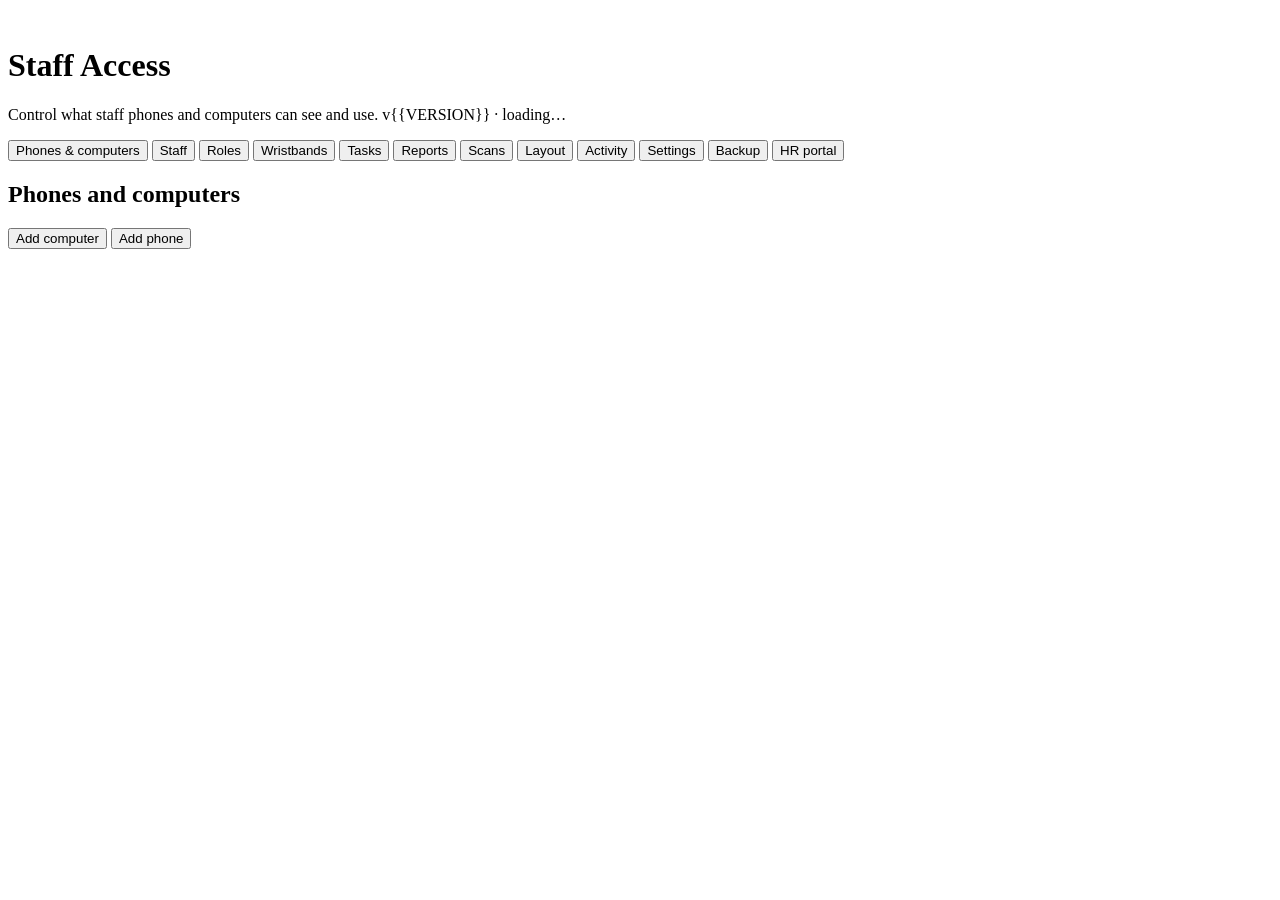
==== commit 560cd0d5: "0.12.28: Scans, a staff-app tool that scans straight into Google Drive Staff press a "scan to" optio" ====
--- a/staff_portal/app/admin/index.html
+++ b/staff_portal/app/admin/index.html
@@ -11,7 +11,9 @@
   <img class="top-icon" id="top-icon" src="icon-192.png" alt="">
   <div class="top-text">
     <h1 id="top-title">Staff Access</h1>
-    <p>Control what staff phones and computers can see and use. <span class="version" id="version">v{{VERSION}} · loading…</span></p>
+    <p>Control what staff phones and computers can see and use. <span class="version" id="version">v{{VERSION}} · loading…</span>
+      <span class="version" id="live-status"></span>
+      <span class="live-note" id="live-note" hidden>Changed elsewhere meanwhile. <button type="button" class="linkish" id="live-show">Show it</button></span></p>
   </div>
 </header>
 
@@ -22,6 +24,7 @@
   <button role="tab" data-tab="wristbands">Wristbands</button>
   <button role="tab" data-tab="tasks">Tasks</button>
   <button role="tab" data-tab="reports">Reports</button>
+  <button role="tab" data-tab="scans">Scans</button>
   <button role="tab" data-tab="layout">Layout</button>
   <button role="tab" data-tab="activity">Activity</button>
   <button role="tab" data-tab="settings">Settings</button>
@@ -366,12 +369,12 @@
         <legend>Two-way sync with Connecteam Quick Tasks</legend>
         <p class="hint">Quick tasks made here go to the Connecteam board you choose for their department,
           for the person they're given to (when they're linked to Connecteam). Changes go both ways: title,
-          notes, due date, who it's for, Done, Won't do and the bin. Tasks made on those boards in
+          notes, due date, who it's for, Done and the bin. Tasks made on those boards in
           Connecteam show up here for the board's department. Tasks from forms stay with their form.</p>
         <p class="hint">The Connecteam app in <button class="linkish" type="button" data-goto="settings"
-          data-open-conn="conn-connecteam">Settings → Connections</button> needs <b>quick_tasks.read</b>,
-          <b>quick_tasks.write</b> and <b>quick_tasks.delete</b> (and <b>forms.write</b> for forms that
-          follow a manager field). <b>Test</b> checks them.</p>
+          data-open-conn="conn-connecteam">Settings → Connections</button> needs <b>quick_tasks.read</b>
+          and <b>quick_tasks.write</b> (and <b>forms.write</b> for forms that follow a manager field).
+          <b>Test</b> checks them.</p>
         <label class="check-row"><input type="checkbox" id="tk-sync-on">
           <span>Sync tasks with Connecteam <small>Off until you turn it on. Tasks made before stay here only.</small></span></label>
         <p class="hint tk-form-error" id="tk-sync-problem" hidden></p>
@@ -388,13 +391,33 @@
       <fieldset>
         <legend>Tasks from Connecteam forms</legend>
         <p class="hint">Each new submission of a form chosen here becomes one task, with its answers in the
-          notes. Only submissions sent after you choose a form become tasks, and none becomes a task twice.</p>
-        <p class="hint" id="tk-cost"></p>
+          notes, for each department you tick (or Everyone). Only submissions sent after you choose a form
+          become tasks, and none becomes a task twice. Changing a form's departments moves its open tasks too.</p>
         <p class="hint" id="tk-ct-off" hidden>Turn on Connecteam in <button class="linkish" type="button"
           data-goto="settings" data-open-conn="conn-connecteam">Settings → Connections</button> first.</p>
         <div id="tk-forms" class="cards"></div>
         <div class="tk-pick" id="tk-pick">
           <button class="btn" type="button" id="tk-add-form">Choose a form</button>
+        </div>
+      </fieldset>
+      <fieldset id="tk-schedule">
+        <legend>Checking Connecteam</legend>
+        <p class="hint">How often the forms above and the synced boards are checked for new and changed
+          tasks: often in business hours, less often the rest of the day. Times are in <span id="tk-zone">the
+          property's time zone</span>.</p>
+        <div class="row">
+          <label>Business hours start <input type="time" id="tk-start" required></label>
+          <label>Business hours end <input type="time" id="tk-end" required></label>
+        </div>
+        <div class="row">
+          <label>In business hours <small>Minutes between checks</small>
+            <input type="number" id="tk-busy" min="1" max="240" step="1" required></label>
+          <label>Outside business hours <small>Minutes between checks</small>
+            <input type="number" id="tk-quiet" min="1" max="240" step="1" required></label>
+        </div>
+        <p class="hint" id="tk-cost"></p>
+        <div class="card-actions">
+          <button class="btn primary" type="button" id="tk-schedule-save">Save</button>
         </div>
       </fieldset>
     </div>
@@ -548,6 +571,19 @@
       report can also upload its files (such as a Gusto export) and change its settings. Connecteam
       is asked only when someone opens a report: <span id="reports-lane"></span></p>
     <div id="report-list" class="cards"></div>
+  </section>
+
+  <section id="tab-scans" class="tab" hidden>
+    <div class="section-head"><h2>Scans</h2></div>
+    <p class="hint">Scans appears in the staff app for people signed in with their own PIN, in the
+      departments you choose. They press one of the options below; the scanner takes everything in its
+      feeder (or the page on the glass) and the file is saved as a PDF in that option's folder in Google
+      Drive. You decide how files are named: staff never type or pick a name.</p>
+    <div id="scan-setup" class="cards"></div>
+    <div class="section-head"><h3>Scan options</h3></div>
+    <div id="scan-options" class="cards"></div>
+    <div class="section-head"><h3>Recent scans</h3></div>
+    <div id="scan-files"></div>
   </section>
 
   <section id="tab-hr" class="tab" hidden>
@@ -728,7 +764,7 @@
                 in, plus once when someone the last check didn't find clocked in signs in or uses a control (that
                 check replaces the next scheduled one if it's within 20 minutes of it). Reading never checks. With
                 one time clock that's about 24 requests a day plus a few at the start of shifts. Staff Access never
-                uses more than 30 a minute and 5,000 a day (half of your daily limit), and pauses on its own if
+                uses more than 60 a minute and 9,000 a day (90% of your daily limit), and pauses on its own if
                 your account runs low. The HR portal reads its people through this connection, inside that: at
                 most 6 a minute and 500 a day, and none once Staff Access has used half of its day, so clock checks
                 always have room.</p>
